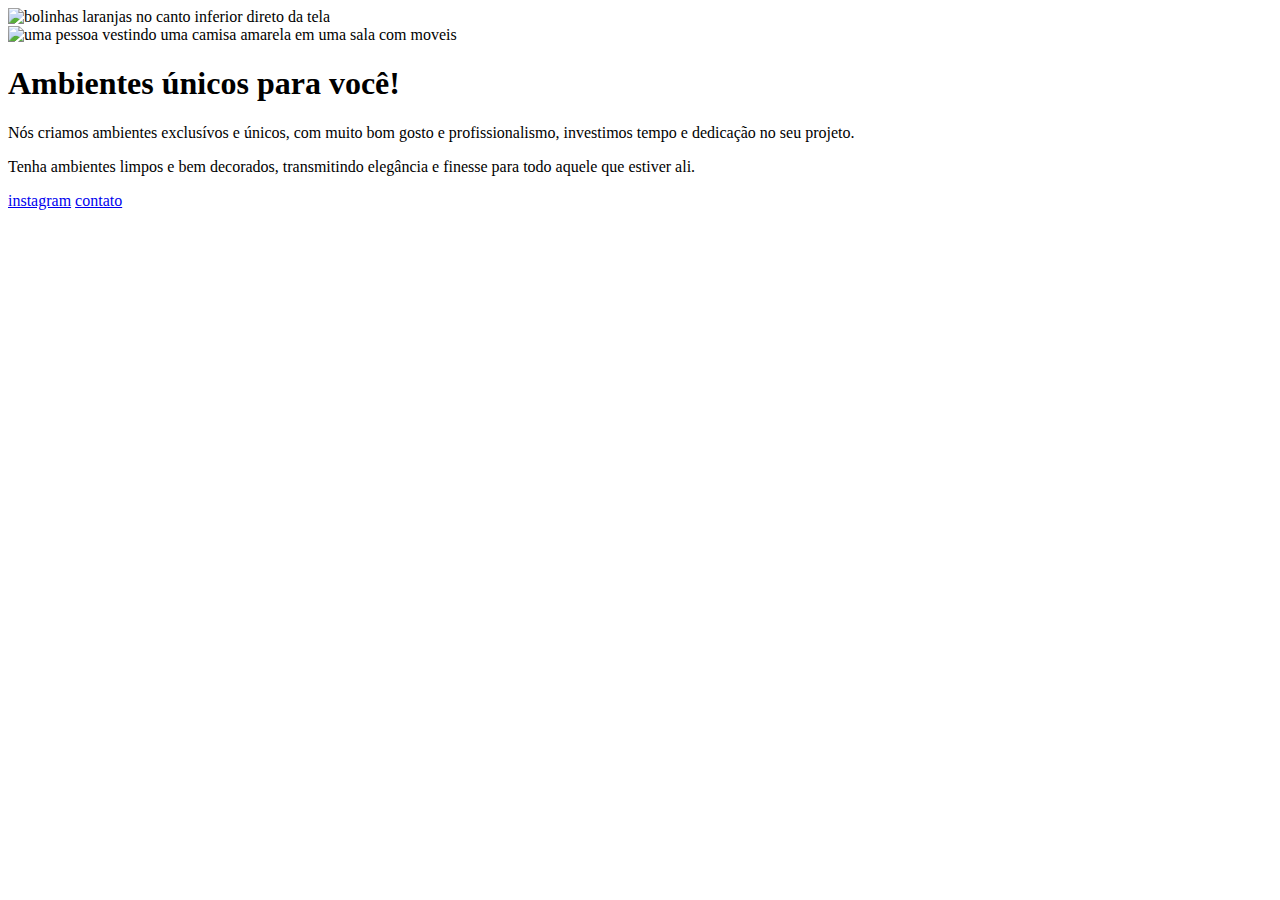
==== novo.html @ b3987022 "primeiro html" ====
<!DOCTYPE html>
<html lang="pt-br">
<head>
  <meta charset="UTF-8">
  <meta name="viewport" content="width=device-width, initial-scale=1.0">
  <title>Document</title>
</head>
<body>
<img src="./image/balls-decoration.svg"
alt=" bolinhas laranjas no canto inferior direto da tela">

<div id="hero">
  <img src="./image/image 1.jpg" alt="uma pessoa vestindo uma camisa amarela em uma sala com moveis">
  <h1>Ambientes únicos para você!</h1>

  <p>Nós criamos ambientes exclusívos e únicos, 
    com muito bom gosto e profissionalismo, 
    investimos tempo e dedicação no seu projeto. 

    <p>Tenha ambientes limpos e bem decorados, 
    transmitindo elegância  
    e finesse para todo aquele que estiver ali.</p>

</div>
<a href="https://www.instagram.com/lojademoveis">instagram</a>
<a href="https://www.gmail.com/lojademoveis@gmail.com">contato</a>


<div id="footer">
</div>




</body>
</html>
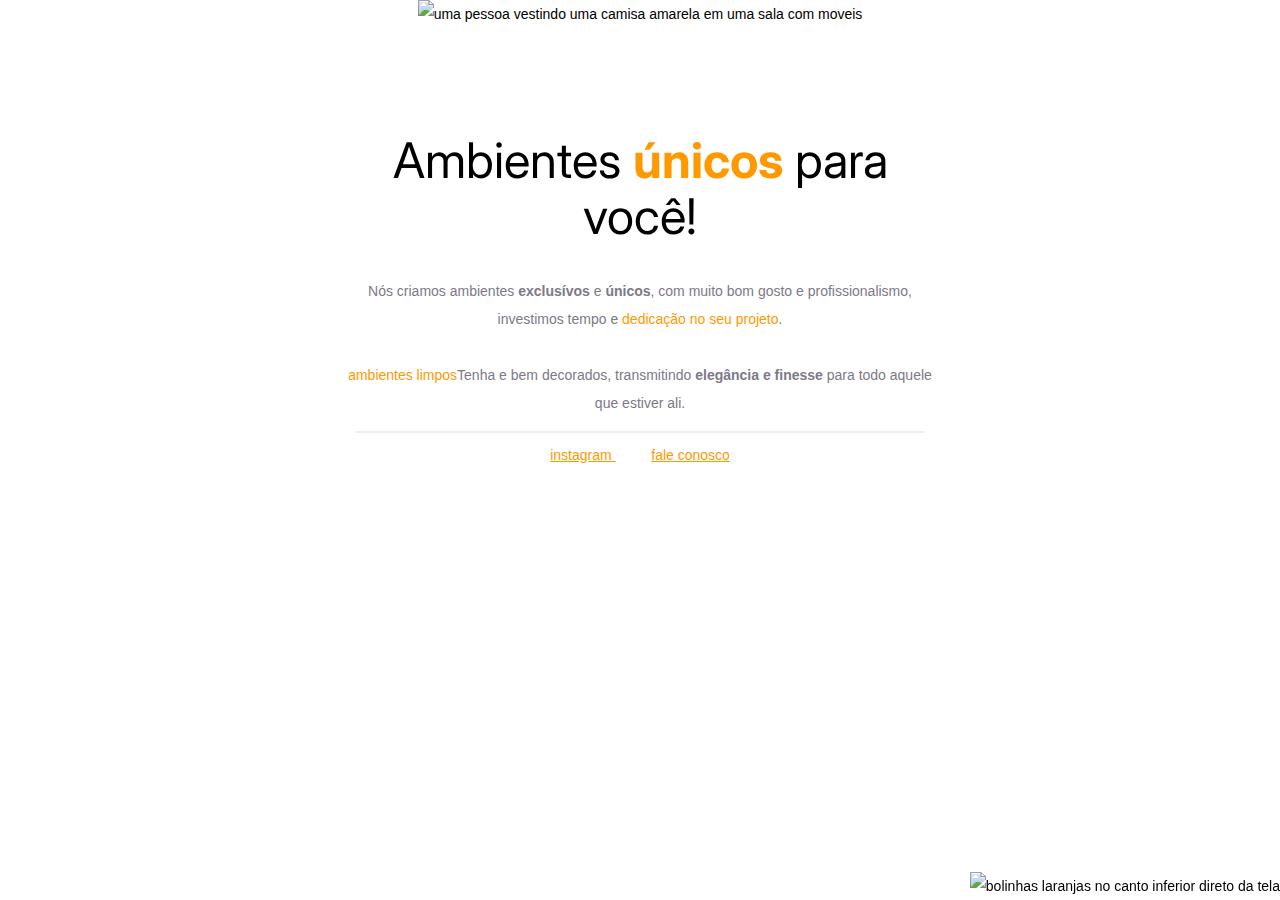
==== commit 450969ee: "bolinhas" ====
--- a/novo.html
+++ b/novo.html
@@ -4,29 +4,52 @@
   <meta charset="UTF-8">
   <meta name="viewport" content="width=device-width, initial-scale=1.0">
   <title>Document</title>
+
+  <link rel="preconnect" href="https://fonts.googleapis.com">
+<link rel="preconnect" href="https://fonts.gstatic.com" crossorigin>
+<link href="https://fonts.googleapis.com/css2?family=Inter:wght@100..900&display=swap" rel="stylesheet">
+
+<link rel="preconnect" href="https://fonts.googleapis.com">
+<link rel="preconnect" href="https://fonts.gstatic.com" crossorigin>
+<link href="https://fonts.googleapis.com/css2?family=Inter:wght@100..900&family=Open+Sans:ital,wght@0,300..800;1,300..800&display=swap" rel="stylesheet">
+
+<link rel="stylesheet" href="style.css">
 </head>
-<body>
-<img src="./image/balls-decoration.svg"
-alt=" bolinhas laranjas no canto inferior direto da tela">
+
+<body> 
+  <div id="balls">
+    <img src="./balls-decoration.svg"
+    alt=" bolinhas laranjas no canto inferior direto da tela">
+
+  </div>
 
 <div id="hero">
-  <img src="./image/image 1.jpg" alt="uma pessoa vestindo uma camisa amarela em uma sala com moveis">
-  <h1>Ambientes únicos para você!</h1>
+  <img src="./image 1.jpg" alt="uma pessoa vestindo uma camisa amarela em uma sala com moveis">
 
-  <p>Nós criamos ambientes exclusívos e únicos, 
+  <h1>Ambientes <span> únicos</span> para você!</h1>
+
+  <p>Nós criamos ambientes <strong>exclusívos</strong> e <strong>únicos</strong>, 
     com muito bom gosto e profissionalismo, 
-    investimos tempo e dedicação no seu projeto. 
+    investimos tempo e <span>dedicação no seu projeto</span>. 
 
-    <p>Tenha ambientes limpos e bem decorados, 
-    transmitindo elegância  
-    e finesse para todo aquele que estiver ali.</p>
+    <br>
+    <br>
+
+    <span>ambientes limpos</span>Tenha  e bem decorados, 
+    transmitindo <strong>elegância  
+    e finesse</strong> para todo aquele que estiver ali.</p>
 
 </div>
-<a href="https://www.instagram.com/lojademoveis">instagram</a>
-<a href="https://www.gmail.com/lojademoveis@gmail.com">contato</a>
 
 
 <div id="footer">
+  <div id="line"></div>
+  
+  <a target="_blank" href="https://www.instagram.com/lojademoveis">instagram
+  </a>
+  &nbsp;
+  <a target="_blank" href="https://www.gmail.com/lojademoveis@gmail.com">fale conosco</a>
+  
 </div>
 
 
--- a/style.css
+++ b/style.css
@@ -0,0 +1,54 @@
+
+body { font-family: 'opensans', sans-serif;
+  font-size: 14px;
+  font-weight: 400;
+  line-height: 28px; 
+  text-align: center;
+  margin: 0;
+
+}
+#hero{
+  width: 592px;
+  margin: auto;
+  margin-bottom: 0 auto 72px;
+}
+#hero img {
+  margin-bottom: 72px;
+
+}
+h1 {
+  color: #000;
+  font-family: Inter;
+  font-size: 49px;
+  font-weight: 400;
+  line-height: 56px; /* 114.286% */
+  margin-bottom: 32px;
+}
+
+h1 span {
+  font-family: 'inter', sans-serif;
+  font-weight: 700;
+}
+
+
+span, a {
+  color:#FF9900 ;
+}
+p, #footer{
+  color:#7D7987 ;
+  font-size: 14px;
+}
+ #footer a + a {
+  margin-left: 28px;
+}
+#line{
+  width: 568px;
+  height: 0px;
+  margin: 0 auto 8px;
+  border: 1px solid #eceff2
+}
+#balls{
+  position: fixed;
+  bottom:0px;
+  right: 0px;
+}
